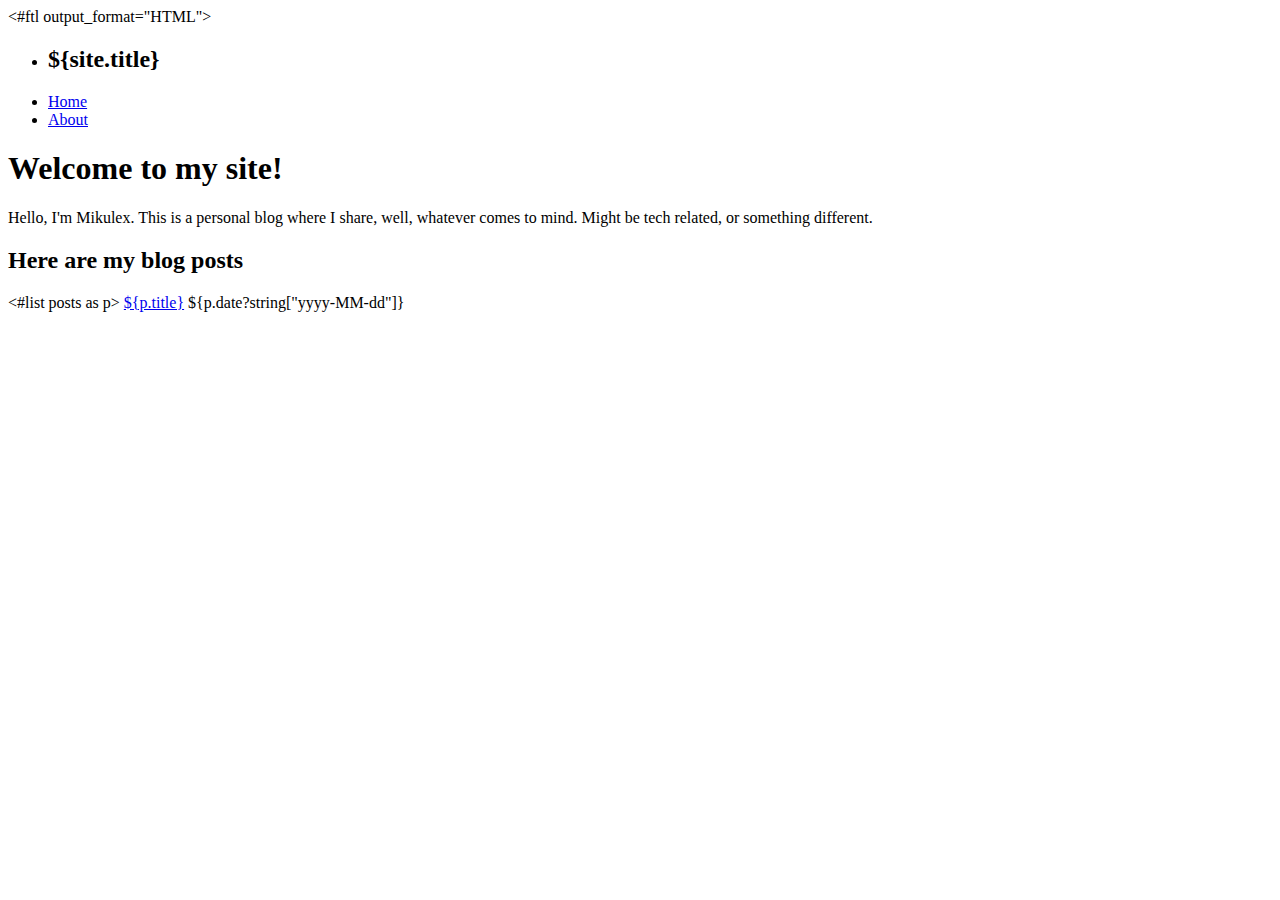
==== _layouts/index.html @ 97f14170 "Edit and style index" ====
<#ftl output_format="HTML">
<!DOCTYPE html>
<html lang="en">
<head>
    <meta charset="UTF-8">
    <meta http-equiv="X-UA-Compatible" content="IE=edge">
    <meta name="viewport" content="width=device-width, initial-scale=1.0">
    <link rel="preconnect" href="https://fonts.googleapis.com">
    <link rel="preconnect" href="https://fonts.gstatic.com" crossorigin>
    <link href="https://fonts.googleapis.com/css2?family=Open+Sans&display=swap" rel="stylesheet">
    <link rel="stylesheet" href="assets/style.css">
    <title>${site.title}</title>
</head>
<body>
    <header>
        <nav>
            <ul class="nav-menu">
                <li class="nav-title"><h2>${site.title}</h2></li>
                <li class="nav-item"><a href="${site.baseUrl}">Home</a></li>
                <li class="nav-item"><a href="about.html">About</a></li>
            </ul class="menu">  

        </nav>
    </header>

    <div class="main-container">
        <h1>Welcome to my site!</h1>
        <p>Hello, I'm Mikulex. This is a personal blog where I share, well, whatever comes to mind. Might be tech related, or something different.</p>
        <h2>Here are my blog posts</h2>
        <div class="posts-container">    
            <#list posts as p>
                <a class="link-item" href="${p.relativeLink}">${p.title}</a>
                <span class="date-item">${p.date?string["yyyy-MM-dd"]}</span>
             </#list>
        </div>
    </div>

    
</body>
</html>
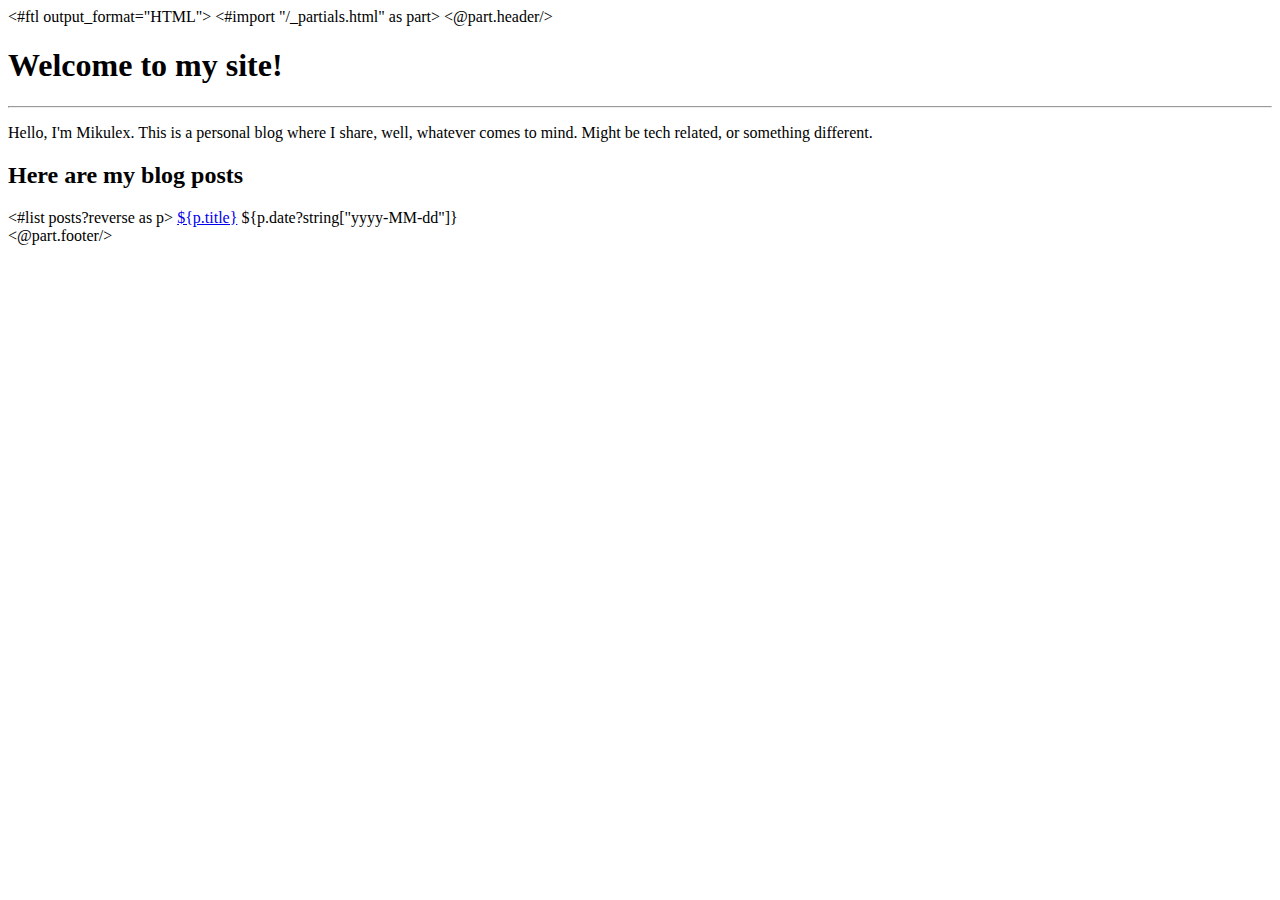
==== commit f77e4db5: "Use partials for header and footer" ====
--- a/_layouts/index.html
+++ b/_layouts/index.html
@@ -1,4 +1,5 @@
 <#ftl output_format="HTML">
+<#import "/_partials.html" as part>
 <!DOCTYPE html>
 <html lang="en">
 <head>
@@ -12,29 +13,21 @@
     <title>${site.title}</title>
 </head>
 <body>
-    <header>
-        <nav>
-            <ul class="nav-menu">
-                <li class="nav-title"><h2>${site.title}</h2></li>
-                <li class="nav-item"><a href="${site.baseUrl}">Home</a></li>
-                <li class="nav-item"><a href="about.html">About</a></li>
-            </ul class="menu">  
-
-        </nav>
-    </header>
-
+    <@part.header/>
     <div class="main-container">
-        <h1>Welcome to my site!</h1>
-        <p>Hello, I'm Mikulex. This is a personal blog where I share, well, whatever comes to mind. Might be tech related, or something different.</p>
-        <h2>Here are my blog posts</h2>
-        <div class="posts-container">    
-            <#list posts as p>
+            <h1>Welcome to my site!</h1>
+            <div class="index-container"> 
+            <hr>
+            <p>Hello, I'm Mikulex. This is a personal blog where I share, well, whatever comes to mind. Might be tech related, or something different.</p>
+            <h2>Here are my blog posts</h2>
+            <div class="posts-container">    
+                <#list posts?reverse as p>
                 <a class="link-item" href="${p.relativeLink}">${p.title}</a>
                 <span class="date-item">${p.date?string["yyyy-MM-dd"]}</span>
-             </#list>
+                </#list>
+            </div>
         </div>
     </div>
-
-    
+    <@part.footer/>
 </body>
 </html>